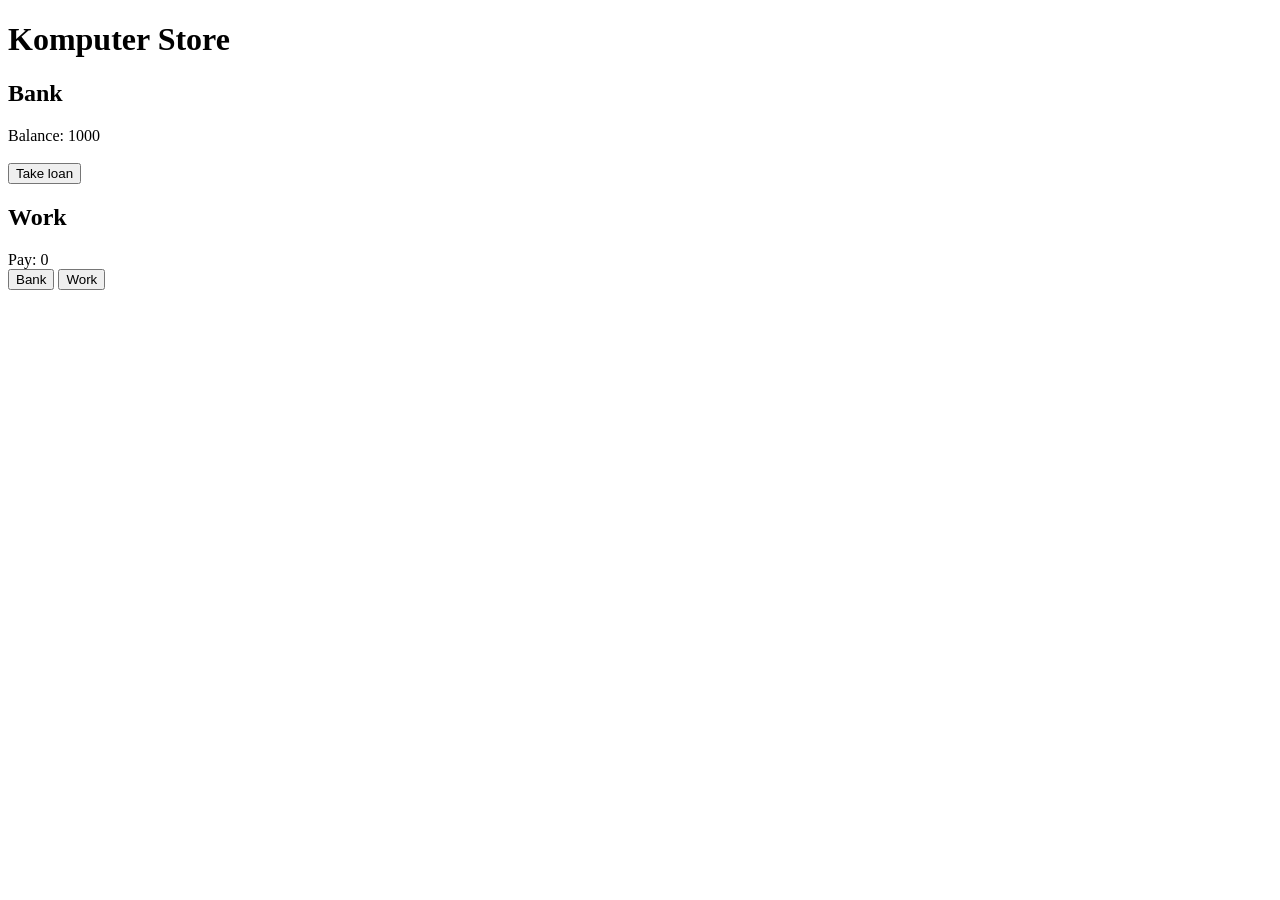
==== src/index.html @ a410a6cb "feat: elements hidden by default" ====
<!DOCTYPE html>
<html lang="en">
  <head>
    <meta charset="UTF-8" />
    <meta http-equiv="X-UA-Compatible" content="IE=edge" />
    <meta name="viewport" content="width=device-width, initial-scale=1.0" />
    <title>Document</title>
  </head>
  <body>
    <h1>Komputer Store</h1>
    <div id="bank">
      <h2>Bank</h2>
      Balance: <span id="balance">1000</span><br />
      <span id="outstanding" hidden>Outstanding loan: </span><br />
      <button id="loan">Take loan</button>
    </div>
    <div id="work">
      <h2>Work</h2>
      Pay: <span id="pay">0</span><br />
      <button id="bank-pay">Bank</button>
      <button id="goto-work">Work</button>
      <button id="repay-loan" hidden>Repay Loan</button>
    </div>
    <script type="module" src="app.js"></script>
  </body>
</html>
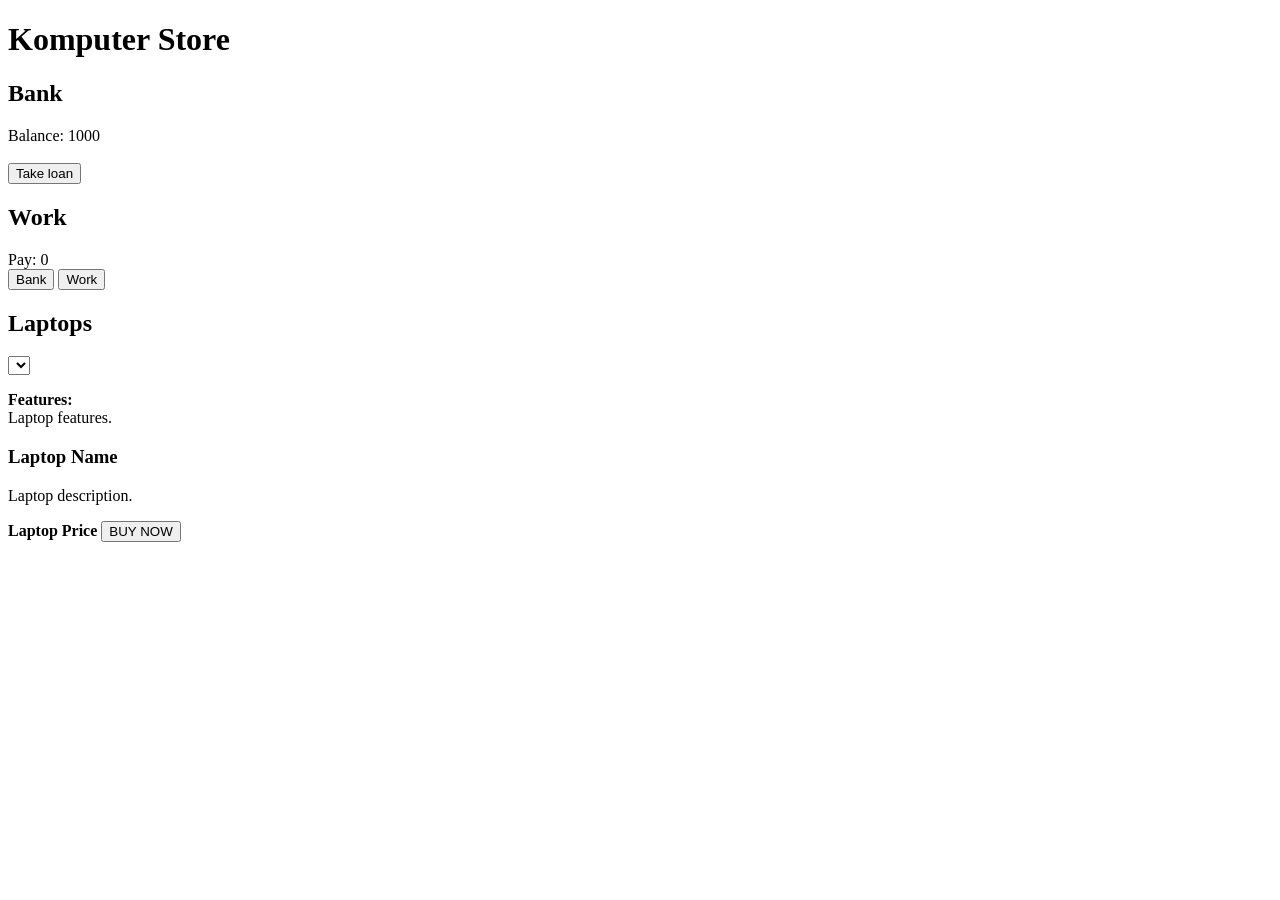
==== commit b3569616: "feat: laptops section added (html)" ====
--- a/src/index.html
+++ b/src/index.html
@@ -5,13 +5,14 @@
     <meta http-equiv="X-UA-Compatible" content="IE=edge" />
     <meta name="viewport" content="width=device-width, initial-scale=1.0" />
     <title>Document</title>
+    <script type="module" src="app.js" defer></script>
   </head>
   <body>
     <h1>Komputer Store</h1>
     <div id="bank">
       <h2>Bank</h2>
       Balance: <span id="balance">1000</span><br />
-      <span id="outstanding" hidden>Outstanding loan: </span><br />
+      <span id="outstanding" hidden></span><br />
       <button id="loan">Take loan</button>
     </div>
     <div id="work">
@@ -21,6 +22,19 @@
       <button id="goto-work">Work</button>
       <button id="repay-loan" hidden>Repay Loan</button>
     </div>
-    <script type="module" src="app.js"></script>
+    <div id="laptops">
+      <h2>Laptops</h2>
+      <select id="laptops-select"></select>
+      <p id="laptop-features">
+        <b>Features:</b><br />
+        Laptop features.
+      </p>
+    </div>
+    <div id="laptops-info">
+      <h3>Laptop Name</h3>
+      <p id="laptop-description">Laptop description.</p>
+      <span id="laptop-price"><b>Laptop Price</b></span>
+      <button id="buy">BUY NOW</button>
+    </div>
   </body>
 </html>
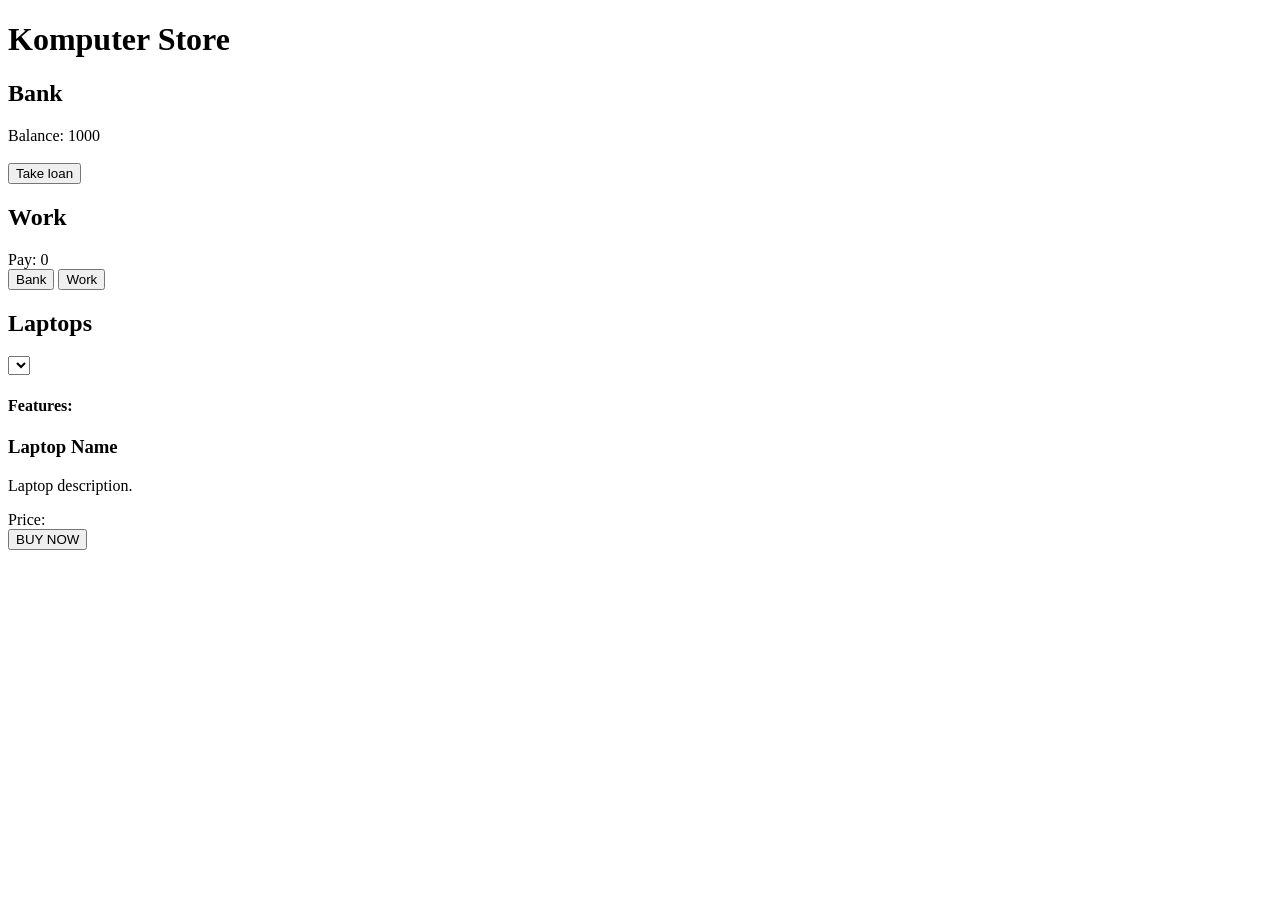
==== commit 5356a892: "feat: laptop section functionality" ====
--- a/src/index.html
+++ b/src/index.html
@@ -25,15 +25,13 @@
     <div id="laptops">
       <h2>Laptops</h2>
       <select id="laptops-select"></select>
-      <p id="laptop-features">
-        <b>Features:</b><br />
-        Laptop features.
-      </p>
+      <h4>Features:</h4>
+      <ul id="laptop-features"></ul>
     </div>
     <div id="laptops-info">
-      <h3>Laptop Name</h3>
+      <h3 id="laptop-name">Laptop Name</h3>
       <p id="laptop-description">Laptop description.</p>
-      <span id="laptop-price"><b>Laptop Price</b></span>
+      Price: <span id="laptop-price"></span><br />
       <button id="buy">BUY NOW</button>
     </div>
   </body>
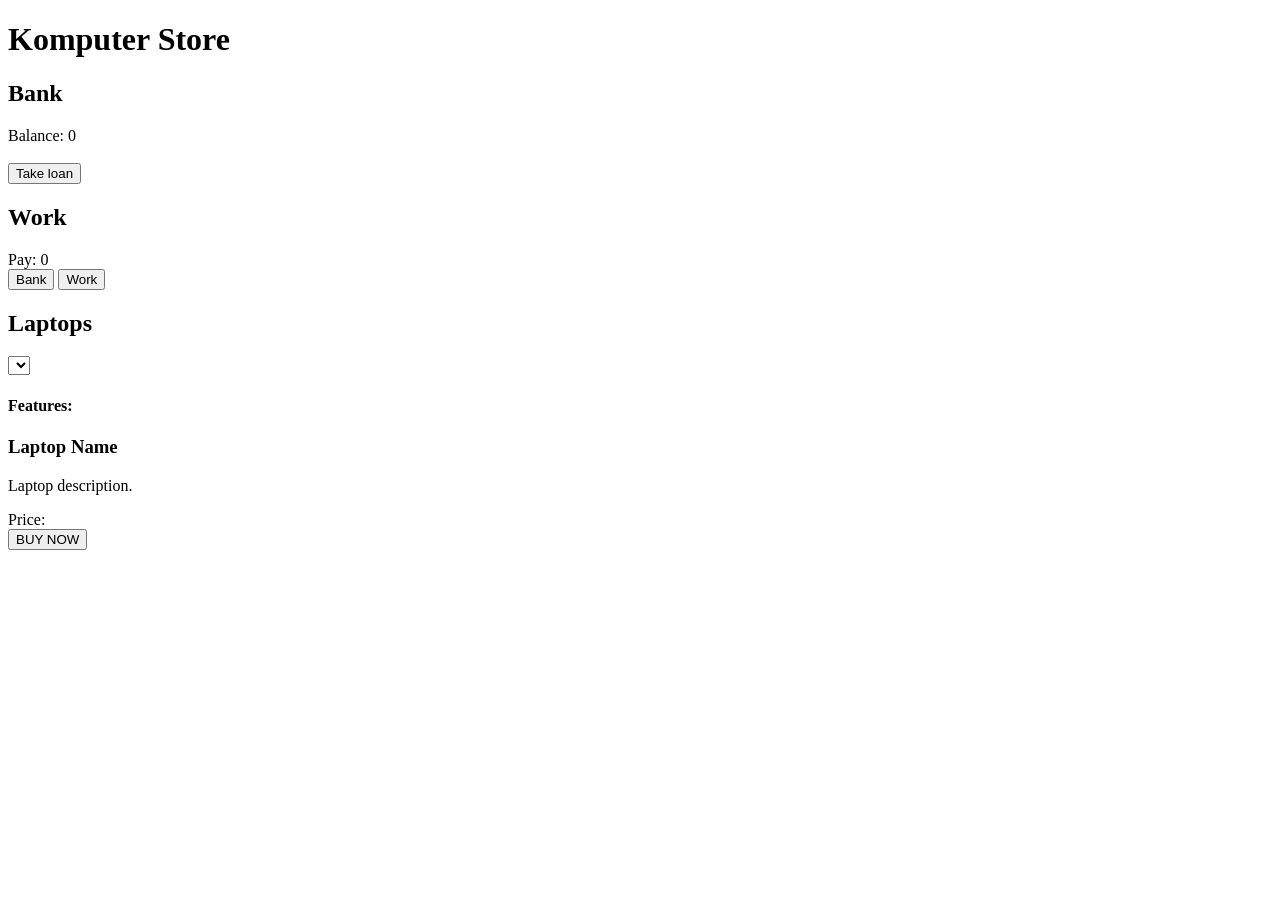
==== commit 27f96f0a: "fix: default bank balance = 0" ====
--- a/src/index.html
+++ b/src/index.html
@@ -11,7 +11,7 @@
     <h1>Komputer Store</h1>
     <div id="bank">
       <h2>Bank</h2>
-      Balance: <span id="balance">1000</span><br />
+      Balance: <span id="balance">0</span><br />
       <span id="outstanding" hidden></span><br />
       <button id="loan">Take loan</button>
     </div>
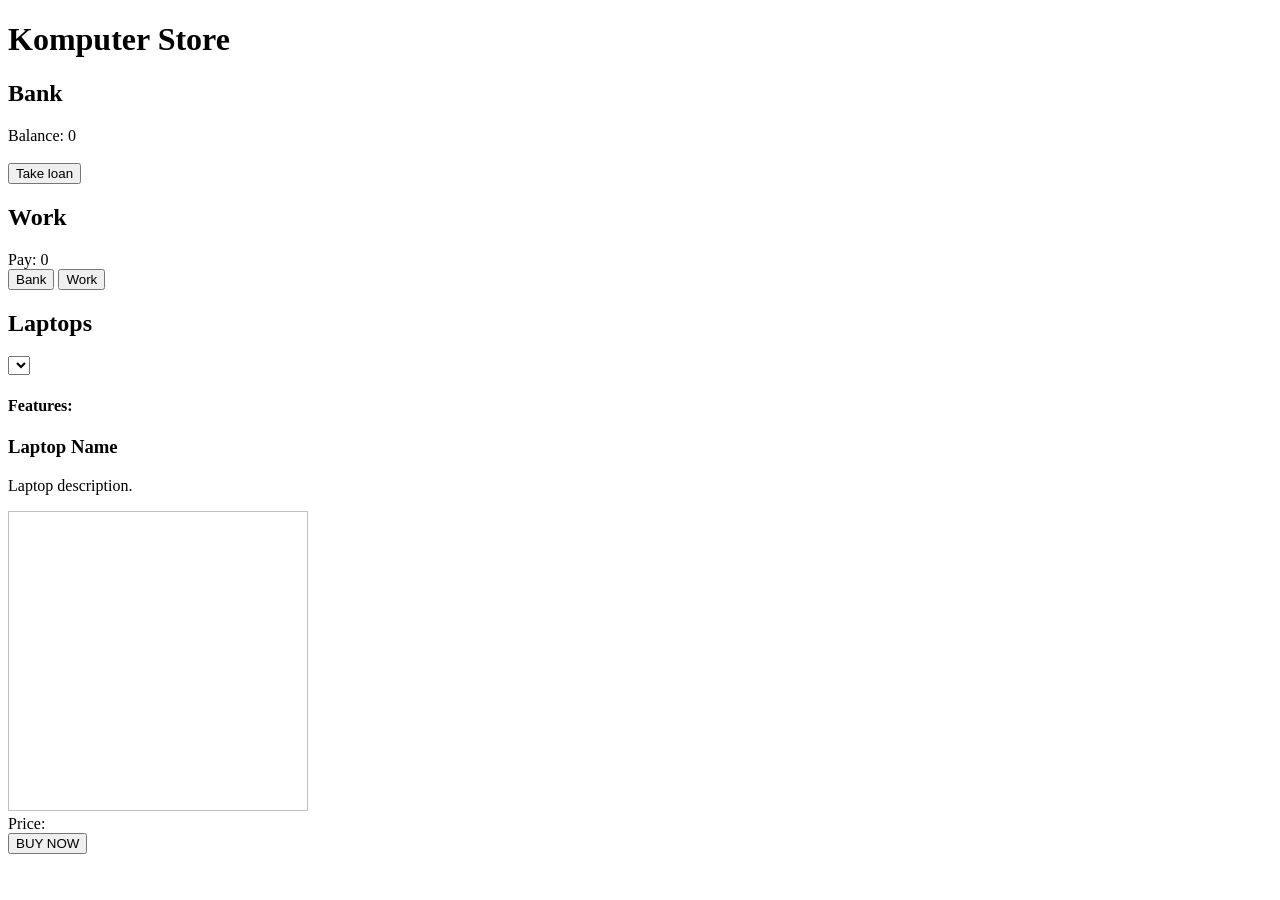
==== commit 580814df: "feat: images" ====
--- a/src/index.html
+++ b/src/index.html
@@ -31,6 +31,7 @@
     <div id="laptops-info">
       <h3 id="laptop-name">Laptop Name</h3>
       <p id="laptop-description">Laptop description.</p>
+      <img id="laptop-img" height="300" width="300" /><br />
       Price: <span id="laptop-price"></span><br />
       <button id="buy">BUY NOW</button>
     </div>
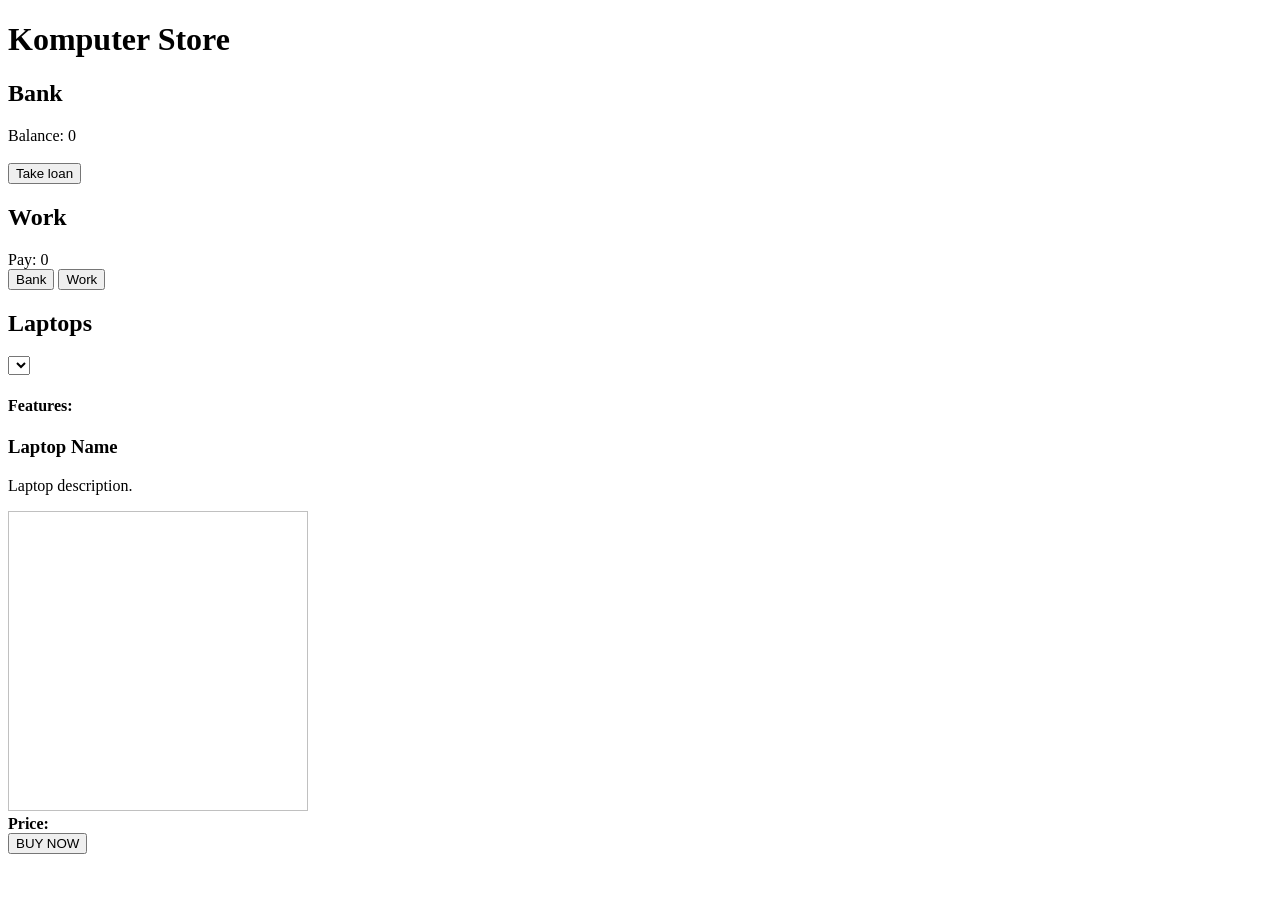
==== commit ef422fb1: "fix: formatting" ====
--- a/src/index.html
+++ b/src/index.html
@@ -32,7 +32,7 @@
       <h3 id="laptop-name">Laptop Name</h3>
       <p id="laptop-description">Laptop description.</p>
       <img id="laptop-img" height="300" width="300" /><br />
-      Price: <span id="laptop-price"></span><br />
+      <b>Price: <span id="laptop-price"></span></b><br />
       <button id="buy">BUY NOW</button>
     </div>
   </body>
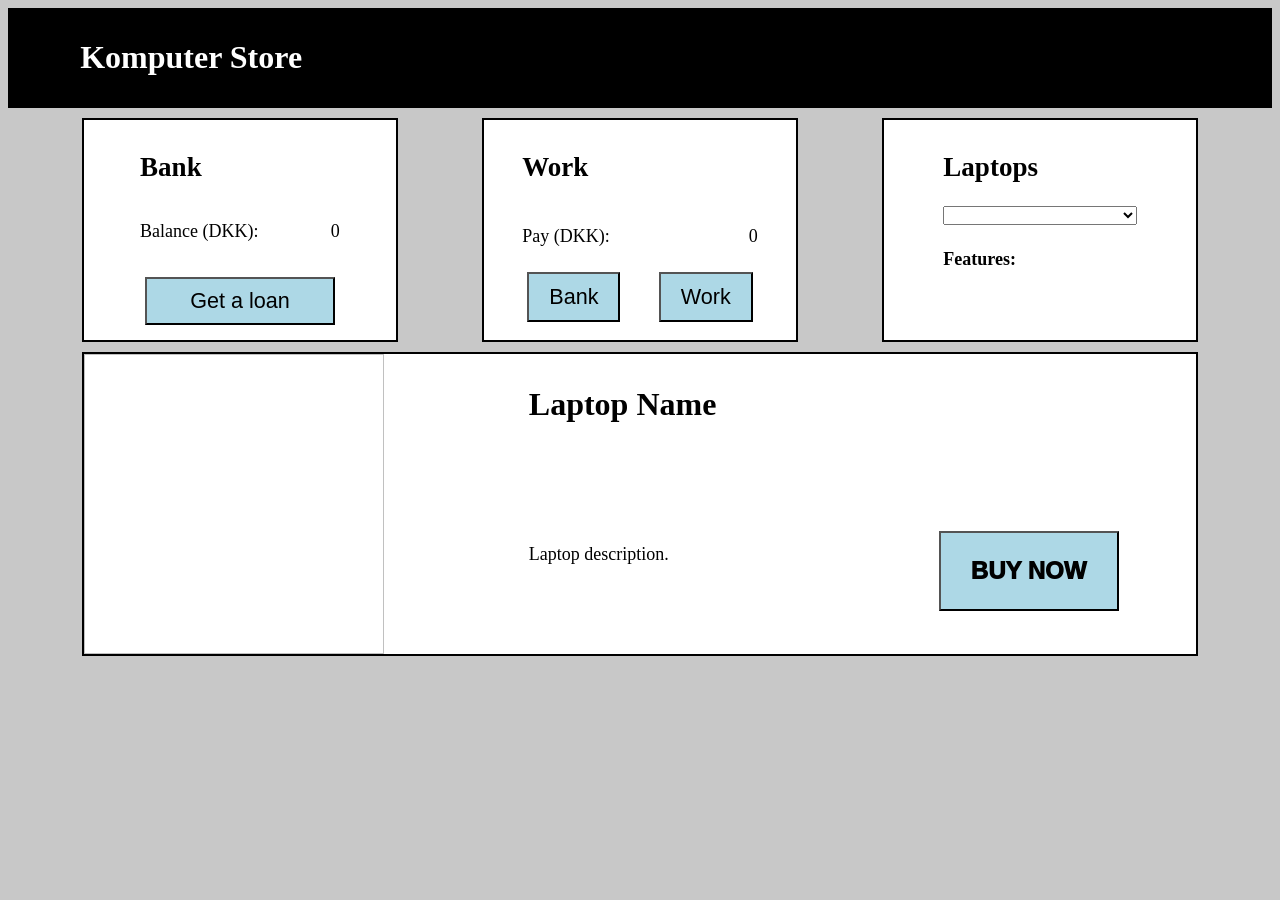
==== commit da388cb2: "feat: css styling" ====
--- a/src/index.html
+++ b/src/index.html
@@ -5,35 +5,41 @@
     <meta http-equiv="X-UA-Compatible" content="IE=edge" />
     <meta name="viewport" content="width=device-width, initial-scale=1.0" />
     <title>Document</title>
+    <link rel="stylesheet" href="styles.css" />
     <script type="module" src="app.js" defer></script>
   </head>
   <body>
-    <h1>Komputer Store</h1>
-    <div id="bank">
-      <h2>Bank</h2>
-      Balance: <span id="balance">0</span><br />
-      <span id="outstanding" hidden></span><br />
-      <button id="loan">Take loan</button>
-    </div>
-    <div id="work">
-      <h2>Work</h2>
-      Pay: <span id="pay">0</span><br />
-      <button id="bank-pay">Bank</button>
-      <button id="goto-work">Work</button>
-      <button id="repay-loan" hidden>Repay Loan</button>
-    </div>
-    <div id="laptops">
-      <h2>Laptops</h2>
-      <select id="laptops-select"></select>
-      <h4>Features:</h4>
-      <ul id="laptop-features"></ul>
-    </div>
-    <div id="laptops-info">
-      <h3 id="laptop-name">Laptop Name</h3>
-      <p id="laptop-description">Laptop description.</p>
-      <img id="laptop-img" height="300" width="300" /><br />
-      <b>Price: <span id="laptop-price"></span></b><br />
-      <button id="buy">BUY NOW</button>
-    </div>
+    <header>
+      <h1>Komputer Store</h1>
+    </header>
+    <main>
+      <div id="bank" class="section">
+        <h2>Bank</h2>
+        Balance (DKK): <span id="balance">0</span>
+        <span id="outstanding-text" hidden>Outstanding loan: </span
+        ><span id="outstanding" hidden></span>
+        <button id="loan">Get a loan</button>
+      </div>
+      <div id="work" class="section">
+        <h2>Work</h2>
+        Pay (DKK): <span id="pay">0</span>
+        <button id="bank-pay">Bank</button>
+        <button id="goto-work">Work</button>
+        <button id="repay-loan" hidden>Repay Loan</button>
+      </div>
+      <div id="laptops" class="section">
+        <h2>Laptops</h2>
+        <select id="laptops-select"></select>
+        <h4>Features:</h4>
+        <ul id="laptop-features"></ul>
+      </div>
+      <div id="laptops-info">
+        <h3 id="laptop-name">Laptop Name</h3>
+        <p id="laptop-description">Laptop description.</p>
+        <img id="laptop-img" height="300" width="300" />
+        <span id="laptop-price"></span>
+        <button id="buy">BUY NOW</button>
+      </div>
+    </main>
   </body>
 </html>
--- a/src/styles.css
+++ b/src/styles.css
@@ -0,0 +1,152 @@
+body {
+  background-color: rgb(200, 200, 200);
+}
+
+header {
+  padding: 10px;
+  background-color: black;
+  color: white;
+  text-indent: 5%;
+}
+
+button {
+  background-color: lightblue;
+  font-size: larger;
+  margin: 5px;
+  padding-left: 20px;
+  padding-right: 20px;
+  max-height: 50px;
+}
+
+select {
+  max-height: 25px;
+}
+
+main {
+  display: grid;
+  grid-template-columns: 25% 25% 25%;
+  grid-template-rows: auto auto;
+  grid-gap: 10px;
+  justify-content: space-evenly;
+  font-size: large;
+}
+
+div {
+  background-color: white;
+}
+
+h3 {
+  font-size: xx-large;
+}
+
+.section {
+  display: grid;
+  grid-template-columns: auto auto;
+  grid-template-rows: auto auto auto;
+  justify-content: space-evenly;
+  max-width: 300px;
+  margin-top: 10px;
+  padding: 10px;
+  border: 2px solid black;
+}
+
+.section h2 {
+  grid-column: 1 / 3;
+  grid-row: 1 / 2;
+}
+#balance {
+  text-align: right;
+}
+
+#loan {
+  grid-column: 1 / 3;
+  grid-row: 4 / 5;
+}
+
+#oustanding-text {
+  grid-column: 1 / 2;
+  grid-row: 3 / 4;
+}
+
+#outstanding {
+  grid-column: 2 / 3;
+  grid-row: 3 / 4;
+  text-align: right;
+}
+
+#pay {
+  grid-column: 2 / 3;
+  text-align: right;
+}
+
+#bank-pay {
+  grid-column: 1 / 2;
+  grid-row: 3 / 4;
+}
+
+#goto-work {
+  grid-column: 2 / 3;
+  grid-row: 3 / 4;
+}
+
+#repay-loan {
+  grid-column: 1 / 3;
+  grid-row: 4 / 5;
+}
+
+#laptops h4 {
+  grid-column: 1 / 4;
+  grid-row: 3 / 4;
+}
+
+#laptops-select {
+  grid-column: 1 / 4;
+  grid-row: 2 / 3;
+}
+
+#laptop-features {
+  grid-column: 1 / 4;
+  grid-row: 4 / 5;
+}
+
+#laptops-info {
+  grid-column: 1 / 4;
+  grid-template-columns: auto auto auto;
+  grid-template-rows: auto auto;
+  border: 2px solid black;
+  display: grid;
+}
+
+#laptop-name {
+  grid-column: 2 / 3;
+  grid-row: 1 / 2;
+}
+
+#laptop-description {
+  grid-column: 2 / 3;
+  grid-row: 2 / 3;
+}
+
+#laptop-img {
+  grid-column: 1 / 2;
+  grid-row: 1 / 3;
+}
+
+#laptop-price {
+  grid-column: 3 / 4;
+  grid-row: 1 / 2;
+  text-align: center;
+  align-self: center;
+  font-size: xx-large;
+  font-weight: 1000;
+}
+
+#buy {
+  grid-column: 3 / 4;
+  grid-row: 2 / 3;
+  justify-self: center;
+  min-width: 180px;
+  max-height: 80px;
+  font-size: x-large;
+  font-weight: 1000;
+}
